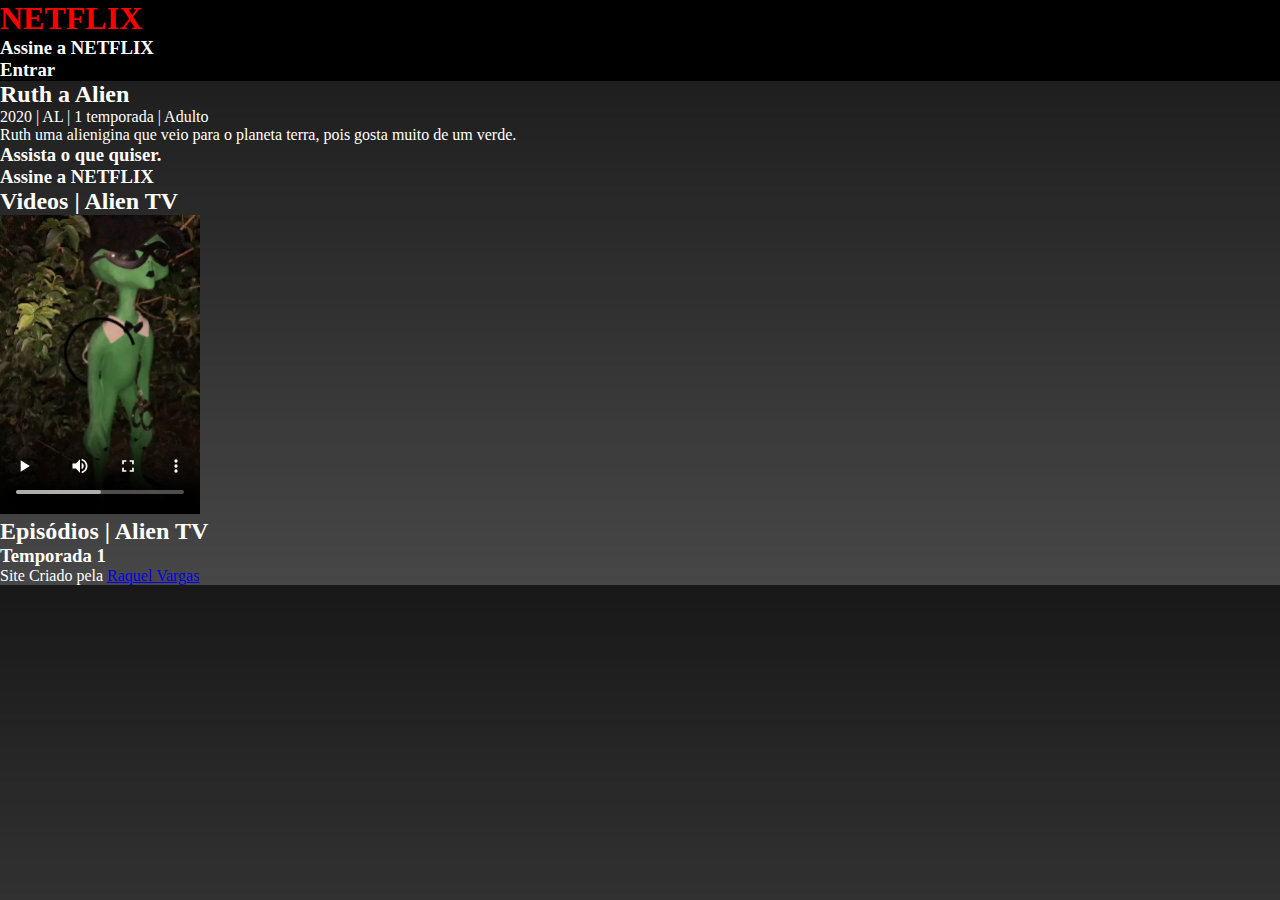
==== index.html @ 4de81d9e "dando uma pausa" ====
<!DOCTYPE html>
<html lang="pt-br">
<head>
    <meta charset="UTF-8">
    <meta name="viewport" content="width=device-width, initial-scale=1.0">
    <title>Ruth</title>
    <link rel="shortcut icon" href="favicon.ico" type="image/x-icon">
    <link rel="stylesheet" href="style.css">
</head>
<body>
    <header>
        <h1>NETFLIX</h1>
        <h3>Assine a NETFLIX</h3>
        <h3>Entrar</h3>
    </header>

    <section>
        <h2>Ruth a Alien</h2>
        <p>2020 | AL | 1 temporada | Adulto</p>

        <p> Ruth uma alienigina que veio para o planeta terra, pois gosta muito de um verde.</p>
    </section>

    <section>
        <h3>Assista o que quiser.</h3>
        <h3>Assine a NETFLIX</h3>
    </section>

    <section>
        <h2>Videos |  Alien TV </h2>
        <video width="200" poster="fotos/Capturar.PNG" controls>
            <source src="videos/WhatsApp Video 2024-03-10 at 12.37.30.mp4" type="video/mp4">
        </video>
    </section>

    <section>
        <h2>Episódios | Alien TV</h2>
        <h3>Temporada 1 </h3>
    </section>

    <footer>
        <p>Site Criado pela <a href="https://github.com/Raquel-VF" target="_blank">Raquel Vargas</a></p>
    </footer>
</body>
</html>
---- style.css ----
@charset "UTF-8";

@import url('https://fonts.googleapis.com/css2?family=Bebas+Neue&display=swap');

*{
    margin: 0;
}
body{
    background-image: linear-gradient(to bottom
    , #181818, #181818cb );
    color: white;
}

header{
    display: inline-flexbox ;
    background-color: black;
}

header > h1 {
    color: red;
}
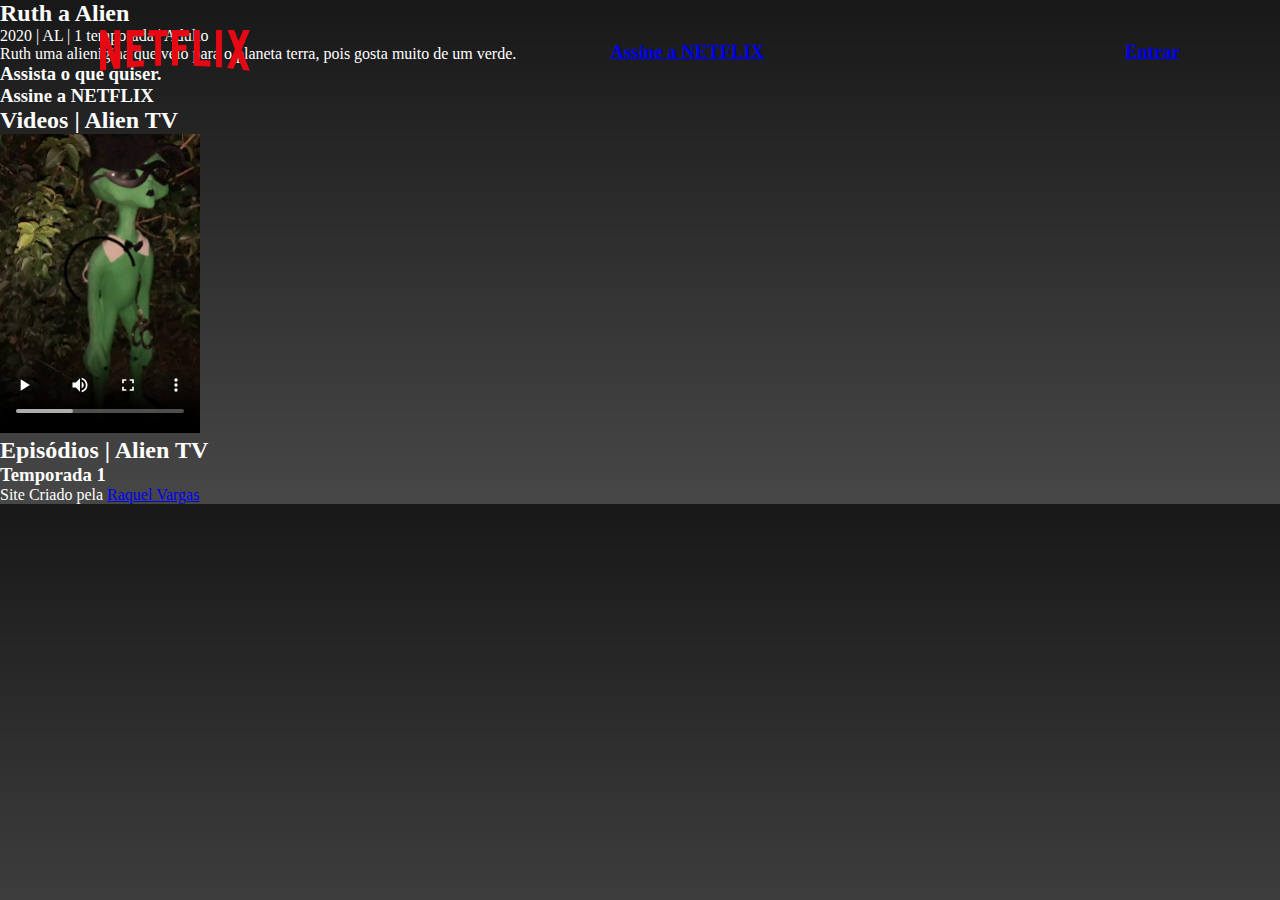
==== commit 3dea775a: "tudo cagado" ====
--- a/index.html
+++ b/index.html
@@ -9,9 +9,9 @@
 </head>
 <body>
     <header>
-        <h1>NETFLIX</h1>
-        <h3>Assine a NETFLIX</h3>
-        <h3>Entrar</h3>
+        <a href="#" class="logo"><img src="fotos/logo.png"></a>
+        <h3><a href="#">Assine a NETFLIX</a></h3>
+        <h3><a href="#">Entrar</a></h3>
     </header>
 
     <section>
--- a/style.css
+++ b/style.css
@@ -4,6 +4,8 @@
 
 *{
     margin: 0;
+    padding: 0;
+    box-sizing: border-box;
 }
 body{
     background-image: linear-gradient(to bottom
@@ -12,10 +14,21 @@
 }
 
 header{
-    display: inline-flexbox ;
-    background-color: black;
+    position: absolute;
+    top: 0;
+    left: 0;
+    
+    width: 100%;
+    display: flex;
+    justify-content: space-between;
+    align-items: center;
+    padding: 30px 100px;
+    z-index: 100;    
+}
+header .logo img{
+    max-width: 150px;
 }
 
-header > h1 {
-    color: red;
+header > a{
+    
 }